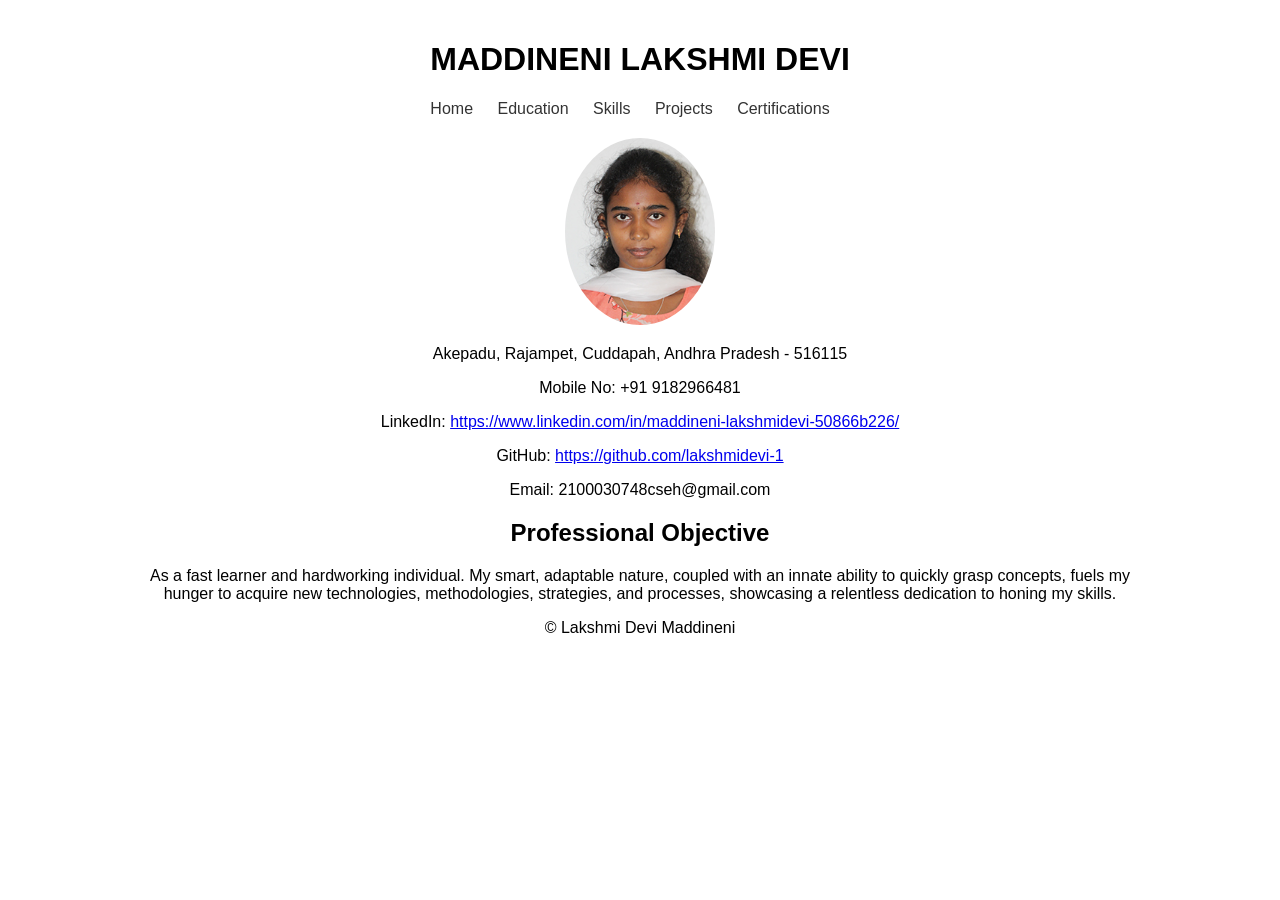
==== index.html @ ee08e1bd "Add files via upload commit" ====
<!DOCTYPE html>
<html lang="en">
<head>
    <meta charset="UTF-8">
    <title>Lakshmi Devi Maddineni - Portfolio</title>
    <link rel="stylesheet" href="style.css"> 
</head>
<body>
    <div class="container"> 
        <header>
            <h1 class="center"><b>MADDINENI LAKSHMI DEVI</b></h1>
            <nav>
                <ul class="center">
                    <li><a href="index.html">Home</a></li>
                    <li><a href="education.html">Education</a></li>
                    <li><a href="skills.html">Skills</a></li>
                    <li><a href="projects.html">Projects</a></li>
                    <li><a href="certifications.html">Certifications</a></li>
                </ul>
            </nav>
        </header>

        <main>
            <div class="profile center">
                <img src="image.jpg" alt="Profile Picture"> 
                <p>Akepadu, Rajampet, Cuddapah, Andhra Pradesh - 516115</p>
                <p>Mobile No: +91 9182966481</p>
                <p>LinkedIn: <a href="https://www.linkedin.com/in/maddineni-lakshmidevi-50866b226/">https://www.linkedin.com/in/maddineni-lakshmidevi-50866b226/</a></p>
                <p>GitHub: <a href="https://github.com/lakshmidevi-1">https://github.com/lakshmidevi-1</a></p>
                <p>Email: 2100030748cseh@gmail.com</p>
            </div>

            <div class="intro center">
                <h2>Professional Objective</h2>
                <p>As a fast learner and hardworking individual. My smart, adaptable nature, coupled with an innate ability to quickly grasp concepts, fuels my hunger to acquire new technologies, methodologies, strategies, and processes, showcasing a relentless dedication to honing my skills.</p>
            </div>
        </main>

        <footer class="center">
            <p>&copy; Lakshmi Devi Maddineni</p>
        </footer>
    </div>
</body>
</html>
---- style.css ----
body {
    font-family: sans-serif;
    margin: 0;
    padding: 20px;
}

header {
    text-align: center;
    margin-bottom: 20px;
}

nav ul {
    list-style: none;
    padding: 0;
}

nav ul li {
    display: inline-block;
    margin-right: 20px;
}

nav a {
    text-decoration: none;
    color: #333;
}

.profile img {
    width: 150px;
    border-radius: 50%;
}
.center {
    text-align: center;
}
.container {
    width: 80%; /* Adjust width as needed */
    margin: 0 auto;
}
table {
    width: 100%;
    border-collapse: collapse; 
}

th, td {
    border: 1px solid #ddd; 
    padding: 10px;
}


/* Add more CSS rules for styling the layout, colors, fonts, etc. */
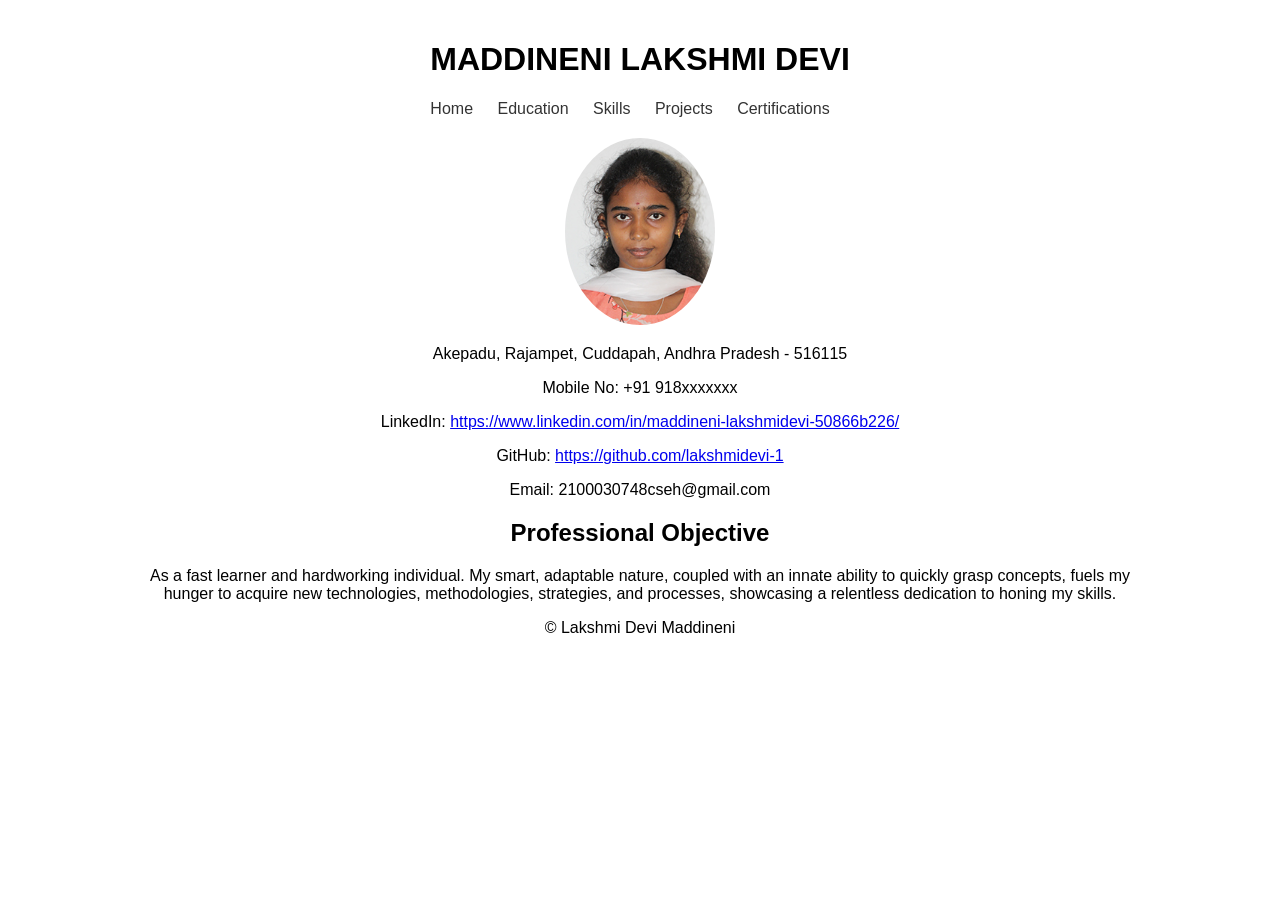
==== commit 50b65e0b: "Update index.html" ====
--- a/index.html
+++ b/index.html
@@ -24,7 +24,7 @@
             <div class="profile center">
                 <img src="image.jpg" alt="Profile Picture"> 
                 <p>Akepadu, Rajampet, Cuddapah, Andhra Pradesh - 516115</p>
-                <p>Mobile No: +91 9182966481</p>
+                <p>Mobile No: +91 918xxxxxxx</p>
                 <p>LinkedIn: <a href="https://www.linkedin.com/in/maddineni-lakshmidevi-50866b226/">https://www.linkedin.com/in/maddineni-lakshmidevi-50866b226/</a></p>
                 <p>GitHub: <a href="https://github.com/lakshmidevi-1">https://github.com/lakshmidevi-1</a></p>
                 <p>Email: 2100030748cseh@gmail.com</p>
@@ -41,4 +41,4 @@
         </footer>
     </div>
 </body>
-</html>+</html>
